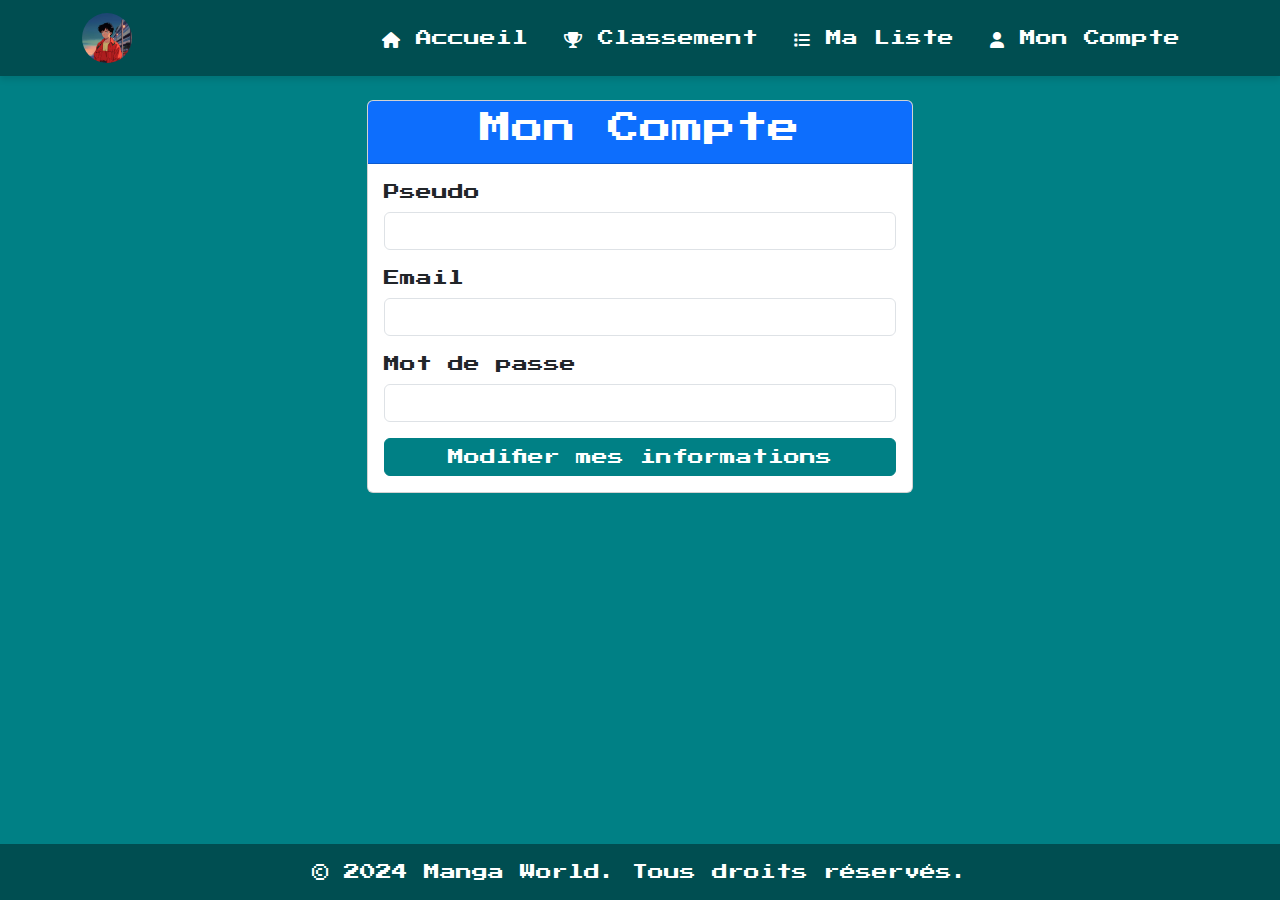
==== moncompte.html @ 5650e2af "firstcommit" ====
<!DOCTYPE html>
<html lang="fr">
<head>
    <meta charset="UTF-8">
    <meta name="viewport" content="width=device-width, initial-scale=1.0">
    <title>Mon Compte - Manga World</title>
    <link href="https://cdn.jsdelivr.net/npm/bootstrap@5.3.0/dist/css/bootstrap.min.css" rel="stylesheet">
    <link href="style.css" rel="stylesheet">
    <link href="https://cdnjs.cloudflare.com/ajax/libs/font-awesome/6.0.0/css/all.min.css" rel="stylesheet">
    <link rel="preconnect" href="https://fonts.googleapis.com">
    <link rel="preconnect" href="https://fonts.gstatic.com" crossorigin>
    <link href="https://fonts.googleapis.com/css2?family=Jersey+25&family=Press+Start+2P&display=swap" rel="stylesheet">
</head>
<body>
    <header class="navbar navbar-expand-lg navbar-dark manga-header">
        <div class="container">
            <a class="navbar-brand" href="#">
                <img src="images/banner.png" alt="Manga World Logo" class="logo">
            </a>
            <button class="navbar-toggler" type="button" data-bs-toggle="collapse" data-bs-target="#navbarNav">
                <span class="navbar-toggler-icon"></span>
            </button>
            <nav class="collapse navbar-collapse" id="navbarNav">
                <ul class="navbar-nav ms-auto">
                    <li class="nav-item">
                        <a class="nav-link" href="index.html"><i class="fas fa-home"></i> Accueil</a>
                    </li>
                    <li class="nav-item">
                        <a class="nav-link active" href="classement.html"><i class="fas fa-trophy"></i> Classement</a>
                    </li>
                    <li class="nav-item">
                        <a class="nav-link" href="maliste.html"><i class="fas fa-list"></i> Ma Liste</a>
                    </li>
                    <li class="nav-item">
                        <a class="nav-link" href="moncompte.html"><i class="fas fa-user"></i> Mon Compte</a>
                    </li>
                </ul>
            </nav>
        </div>
    </header>

    <main class="container mt-4">
        <div class="row justify-content-center">
            <div class="col-md-6">
                <div class="card">
                    <div class="card-header bg-primary text-white text-center">
                        <h2>Mon Compte</h2>
                    </div>
                    <div class="card-body">
                        <form id="accountForm">
                            <div class="mb-3">
                                <label for="username" class="form-label">Pseudo</label>
                                <input type="text" class="form-control" id="username" required>
                            </div>
                            <div class="mb-3">
                                <label for="email" class="form-label">Email</label>
                                <input type="email" class="form-control" id="email" required>
                            </div>
                            <div class="mb-3">
                                <label for="password" class="form-label">Mot de passe</label>
                                <input type="password" class="form-control" id="password">
                            </div>
                            <div class="d-grid gap-2">
                                <button type="submit" class="btn btn-primary">Modifier mes informations</button>
                            </div>
                        </form>
                    </div>
                </div>
            </div>
        </div>
    </main>

    <footer class="footer mt-auto py-3">
        <div class="container text-center">
            <span>&copy; 2024 Manga World. Tous droits réservés.</span>
        </div>
    </footer>

    <script src="https://cdn.jsdelivr.net/npm/bootstrap@5.3.0/dist/js/bootstrap.bundle.min.js"></script>
    <script src="moncompte.js"></script>
</body>
</html>
---- style.css ----
:root {
    --primary-color: #004E51;
    --secondary-color: #008085;
}


body, html {
    margin: 0;
    padding: 0;
    background-color: var(--secondary-color);
    display: flex;
    flex-direction: column;
    min-height: 100vh;
    font-family: "Press Start 2P", system-ui, sans-serif;
}

.press-start-2p-regular {
    font-family: "Press Start 2P", system-ui, sans-serif;
    font-weight: 400;
    font-style: normal;
  }

.manga-header {
    background-color: var(--primary-color);
    box-shadow: 0 4px 6px rgba(0,0,0,0.1);
}

.logo {
    width: 50px;
    height: 50px;
    object-fit: cover;
    border-radius: 50%;
}

.nav-link {
    color: white !important;
    margin: 0 10px;
    transition: all 0.3s ease;
}

.nav-link:hover {
    transform: scale(1.1);
    color: #b0f0e1 !important;
}

.navbar-toggler {
    border-color: white;
}

.banner-container {
    width: 100%;
    height: 400px;
    overflow: hidden;
    position: relative;
}

.banner-image {
    width: 100%;
    height: 100%;
    object-fit: cover;
    animation: banner-zoom 10s ease infinite;
}

.banner-title {
    position: absolute;
    top: 50%;
    left: 50%;
    transform: translate(-50%, -50%);
    color: white;
    font-size: 3rem;
    text-shadow: 2px 2px 4px rgba(0,0,0,0.5);
    z-index: 10;
}

@keyframes banner-zoom {
    0%, 100% { transform: scale(1); }
    50% { transform: scale(1.1); }
}

.manga-title-section {
    background-color: var(--secondary-color);
    padding: 20px 0;
}

.manga-title {
    font-weight: bold;
    color: white;
    text-shadow: 2px 2px 4px rgba(0,0,0,0.3);
    margin: 0;
}

.footer {
    background-color: var(--primary-color);
    color: white;
}

main {
    flex: 1;
}

@keyframes manga-glow {
    0% { text-shadow: 0 0 5px rgba(0, 128, 133, 0.5); }
    50% { text-shadow: 0 0 15px rgba(0, 128, 133, 0.8); }
    100% { text-shadow: 0 0 5px rgba(0, 128, 133, 0.5); }
}

.manga-title {
    animation: manga-glow 2s infinite alternate;
}

.manga-card {
    border-radius: 20px;
    overflow: hidden;
}

.manga-card img {
    height: 300px;
    object-fit: cover;
}

/* Styles pour la popup */
.popup-container {
    display: none;
    position: fixed;
    top: 0;
    left: 0;
    width: 100%;
    height: 100%;
    background-color: rgba(0,0,0,0.7);
    z-index: 1000;
    justify-content: center;
    align-items: center;
    padding: 20px;
}

.popup-container.show {
    display: flex;
}

.popup-content {
    background-color: white;
    border-radius: 20px;
    max-width: 900px;
    width: 100%;
    max-height: 90vh;
    overflow-y: auto;
}

.popup-header {
    display: flex;
    justify-content: space-between;
    align-items: center;
    padding: 15px;
    border-bottom: 1px solid #ddd;
}

.popup-body {
    padding: 20px;
}

.close-popup {
    background: none;
    border: none;
    font-size: 30px;
    cursor: pointer;
}

/* Responsive */
@media (max-width: 768px) {
    .manga-card img {
        height: 200px;
    }
}

.btn-primary {
    background-color: #008085 !important;
    border-color: #008085 !important;
    color: white !important;
}

.btn-primary:hover {
    background-color: #006569 !important;
    border-color: #006569 !important;
}

.btn-primary:focus {
    box-shadow: 0 0 0 0.2rem rgba(0, 128, 133, 0.5) !important;
}

#currentPage {
    color: white !important;
}

/* css formulaire */

.account-form-container {
    display: flex;
    justify-content: center;
    align-items: center;
    min-height: calc(100vh - 200px); /* Ajustez selon la hauteur de votre header et footer */
    background-color: var(--secondary-color);
}

.account-form-card {
    width: 100%;
    max-width: 500px;
    background-color: white;
    border-radius: 20px;
    box-shadow: 0 4px 6px rgba(0,0,0,0.1);
}
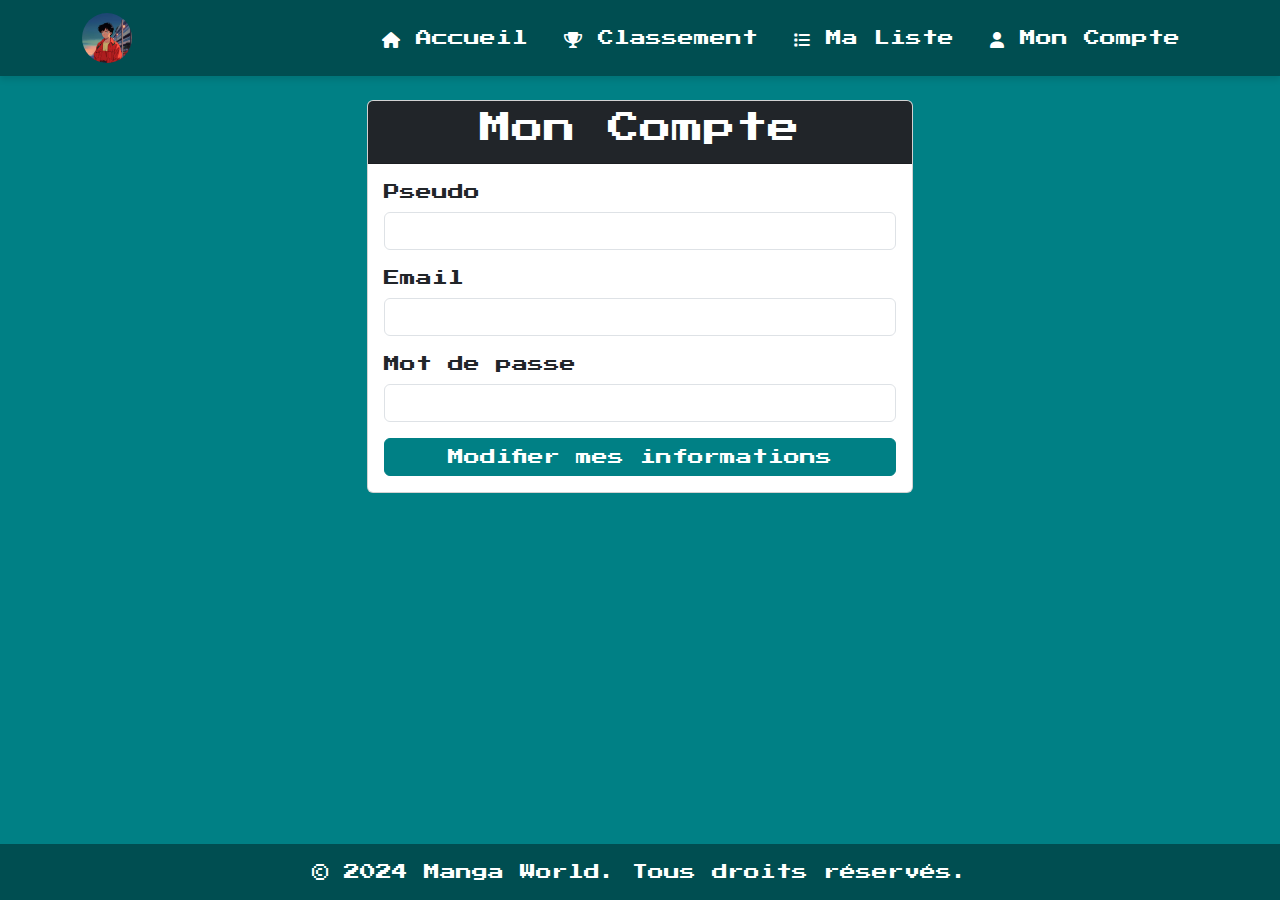
==== commit 7c7c50bd: "modif couleur" ====
--- a/moncompte.html
+++ b/moncompte.html
@@ -43,7 +43,7 @@
         <div class="row justify-content-center">
             <div class="col-md-6">
                 <div class="card">
-                    <div class="card-header bg-primary text-white text-center">
+                    <div class="card-header bg-dark text-white text-center">
                         <h2>Mon Compte</h2>
                     </div>
                     <div class="card-body">
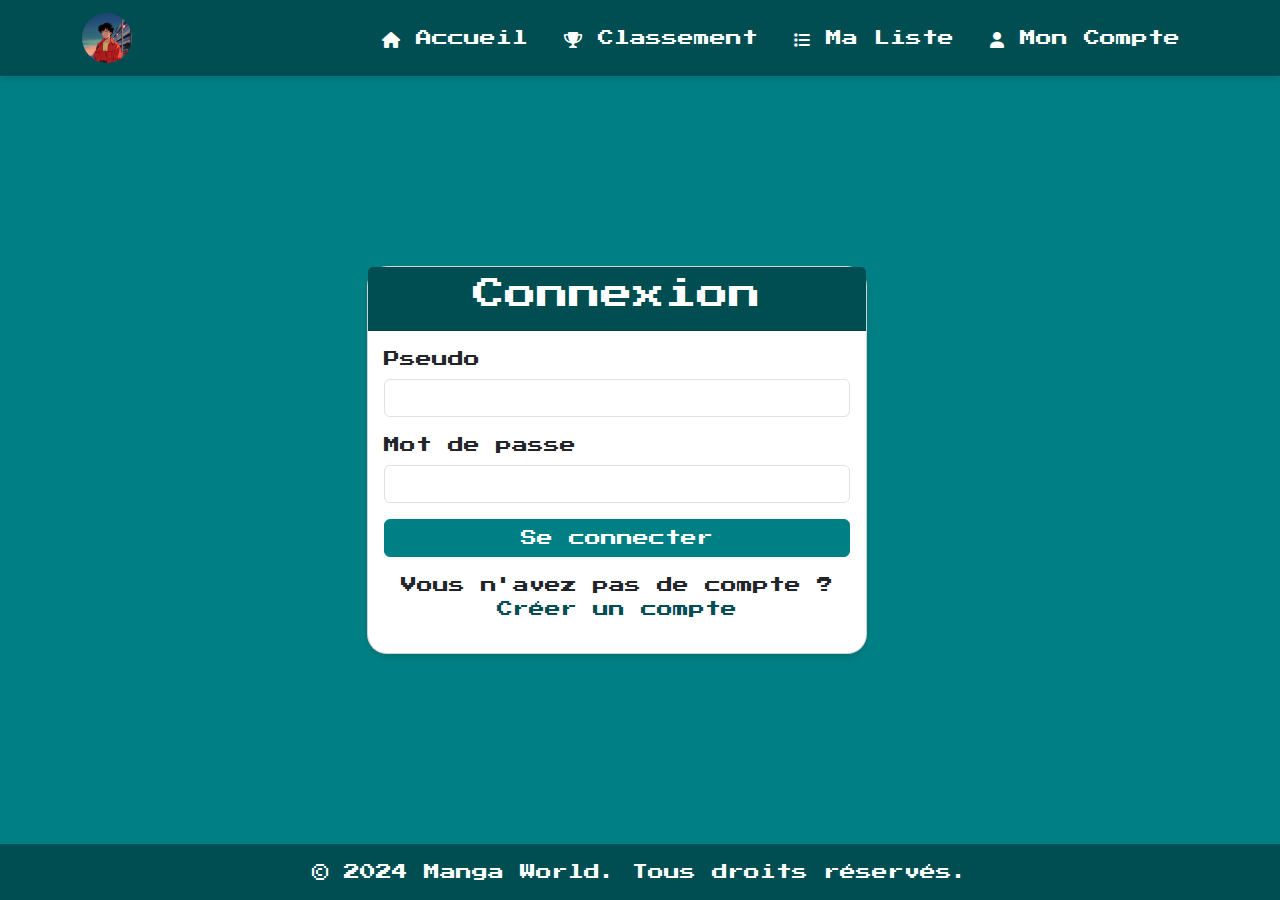
==== commit 241bdf7b: "modif" ====
--- a/moncompte.html
+++ b/moncompte.html
@@ -26,44 +26,56 @@
                         <a class="nav-link" href="index.html"><i class="fas fa-home"></i> Accueil</a>
                     </li>
                     <li class="nav-item">
-                        <a class="nav-link active" href="classement.html"><i class="fas fa-trophy"></i> Classement</a>
+                        <a class="nav-link" href="classement.html"><i class="fas fa-trophy"></i> Classement</a>
                     </li>
                     <li class="nav-item">
                         <a class="nav-link" href="maliste.html"><i class="fas fa-list"></i> Ma Liste</a>
                     </li>
                     <li class="nav-item">
-                        <a class="nav-link" href="moncompte.html"><i class="fas fa-user"></i> Mon Compte</a>
+                        <a class="nav-link active" href="moncompte.html"><i class="fas fa-user"></i> Mon Compte</a>
                     </li>
                 </ul>
             </nav>
         </div>
     </header>
 
-    <main class="container mt-4">
-        <div class="row justify-content-center">
-            <div class="col-md-6">
-                <div class="card">
-                    <div class="card-header bg-dark text-white text-center">
-                        <h2>Mon Compte</h2>
-                    </div>
-                    <div class="card-body">
-                        <form id="accountForm">
-                            <div class="mb-3">
-                                <label for="username" class="form-label">Pseudo</label>
-                                <input type="text" class="form-control" id="username" required>
+    <main class="container-fluid p-0 account-form-container">
+        <div class="container">
+            <div class="row justify-content-center">
+                <div class="col-md-6">
+                    <div class="card account-form-card">
+                        <div class="card-header bg-primary text-white text-center">
+                            <h2 id="formTitle">Connexion</h2>
+                        </div>
+                        <div class="card-body">
+                            <form id="accountForm">
+                                <div id="emailGroup" class="mb-3" style="display: none;">
+                                    <label for="email" class="form-label">Email</label>
+                                    <input type="email" class="form-control" id="email">
+                                </div>
+                                <div class="mb-3">
+                                    <label for="username" class="form-label">Pseudo</label>
+                                    <input type="text" class="form-control" id="username" required>
+                                </div>
+                                <div class="mb-3">
+                                    <label for="password" class="form-label">Mot de passe</label>
+                                    <input type="password" class="form-control" id="password" required>
+                                </div>
+                                <div id="confirmPasswordGroup" class="mb-3" style="display: none;">
+                                    <label for="confirmPassword" class="form-label">Confirmer le mot de passe</label>
+                                    <input type="password" class="form-control" id="confirmPassword">
+                                </div>
+                                <div class="d-grid gap-2">
+                                    <button type="submit" class="btn btn-primary" id="submitBtn">Se connecter</button>
+                                </div>
+                            </form>
+                            <div class="text-center mt-3">
+                                <p id="toggleFormText">
+                                    Vous n'avez pas de compte ? 
+                                    <a href="#" id="toggleForm">Créer un compte</a>
+                                </p>
                             </div>
-                            <div class="mb-3">
-                                <label for="email" class="form-label">Email</label>
-                                <input type="email" class="form-control" id="email" required>
-                            </div>
-                            <div class="mb-3">
-                                <label for="password" class="form-label">Mot de passe</label>
-                                <input type="password" class="form-control" id="password">
-                            </div>
-                            <div class="d-grid gap-2">
-                                <button type="submit" class="btn btn-primary">Modifier mes informations</button>
-                            </div>
-                        </form>
+                        </div>
                     </div>
                 </div>
             </div>
--- a/style.css
+++ b/style.css
@@ -209,3 +209,57 @@
     box-shadow: 0 4px 6px rgba(0,0,0,0.1);
 }
 
+/* Styles spécifiques pour la page de compte */
+.account-form-container {
+    display: flex;
+    justify-content: center;
+    align-items: center;
+    min-height: calc(100vh - 200px);
+    background-color: var(--secondary-color);
+}
+
+.account-form-card {
+    width: 100%;
+    max-width: 500px;
+    background-color: white;
+    border-radius: 20px;
+    box-shadow: 0 4px 6px rgba(0,0,0,0.1);
+}
+
+.account-form-card .card-header {
+    background-color: var(--primary-color) !important;
+}
+
+#toggleForm {
+    color: var(--primary-color);
+    text-decoration: none;
+}
+
+#toggleForm:hover {
+    text-decoration: underline;
+}
+
+/* Styles pour la section des commentaires */
+.comments-section {
+    background-color: #f8f9fa;
+    border-radius: 10px;
+    padding: 15px;
+}
+
+.comment {
+    background-color: white;
+    margin-bottom: 10px;
+    position: relative;
+}
+
+.comment .btn-sm {
+    margin-left: 5px;
+}
+
+.comment-text {
+    margin: 10px 0;
+}
+
+.comments-section textarea {
+    resize: vertical;
+}